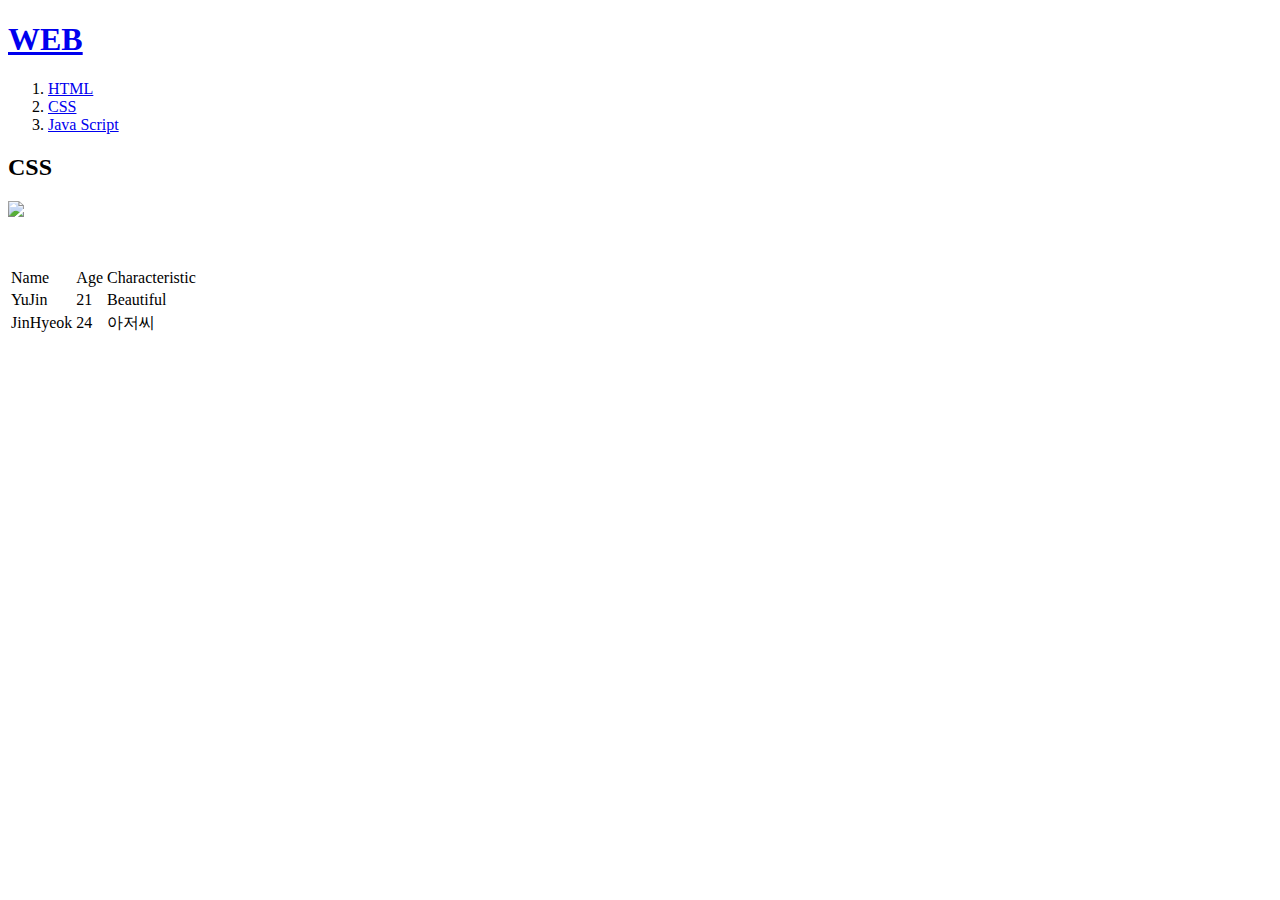
==== css.html @ 5336fc05 "upload files" ====
<!doctype html>
<html>
  <head>
    <title>CSS</title>
    <meta charset="utf-8">
  </head>

  <body>
    <h1><a href="index.html" title="Web">WEB</a></h1>
    <ol>
      <li><a href="html.html" title="html">HTML</a></li>
      <li><a href="css.html" title="css">CSS</a></li>
      <li><a href="javascript.html" title="java script">Java Script</a></li>
    </ol>

    <h2>CSS</h2>
    <p></p>
    <img src="image.jpg" width="400">
    <p style="margin-top:45px;"></p>

    <table>
      <tr>
        <td>Name</td>
        <td>Age</td>
        <td>Characteristic</td>
      </tr>
      <tr>
        <td>YuJin</td>
        <td>21</td>
        <td>Beautiful</td>
      </tr>
      <tr>
        <td>JinHyeok</td>
        <td>24</td>
        <td>아저씨</td>
      </tr>
    </table>
  </body>
</html>
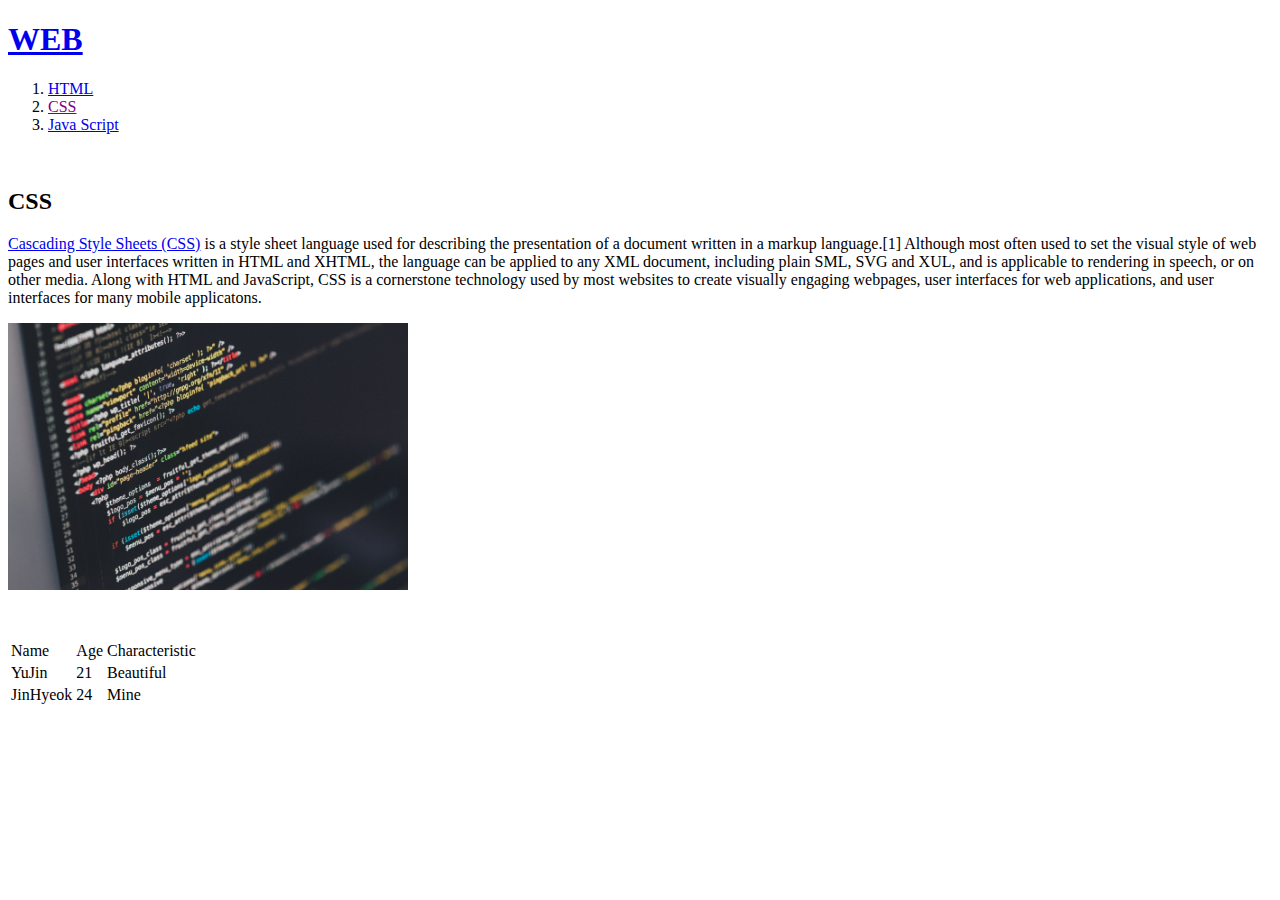
==== commit fe8f5437: "edit css.html" ====
--- a/css.html
+++ b/css.html
@@ -1,39 +1,44 @@
 <!doctype html>
 <html>
   <head>
-    <title>CSS</title>
+    <title>WEB - CSS</title>
     <meta charset="utf-8">
+    <link rel="stylesheet" href="style.css">
   </head>
 
   <body>
     <h1><a href="index.html" title="Web">WEB</a></h1>
-    <ol>
-      <li><a href="html.html" title="html">HTML</a></li>
-      <li><a href="css.html" title="css">CSS</a></li>
-      <li><a href="javascript.html" title="java script">Java Script</a></li>
-    </ol>
+    <div id="main">
+      <ol>
+        <li><a href="html.html" title="html">HTML</a></li>
+        <li><a href="css.html" title="css" style="color:purple;text-decoration:underline">CSS</a></li>
+        <li><a href="javascript.html" title="java script">Java Script</a></li>
+      </ol>
+      <div>
+        <br>
+        <h2>CSS</h2>
+        <p><a href="https://en.wikipedia.org/wiki/Cascading_Style_Sheets" target="_blank" title="css specification">Cascading Style Sheets (CSS)</a> is a style sheet language used for describing the presentation of a document written in a markup language.[1] Although most often used to set the visual style of web pages and user interfaces written in HTML and XHTML, the language can be applied to any XML document, including plain SML, SVG and XUL, and is applicable to rendering in speech, or on other media. Along with HTML and JavaScript, CSS is a cornerstone technology used by most websites to create visually engaging webpages, user interfaces for web applications, and user interfaces for many mobile applicatons.</p>
+        <img src="image.jpg" width="400">
+        <p style="margin-top:45px;"></p>
 
-    <h2>CSS</h2>
-    <p></p>
-    <img src="image.jpg" width="400">
-    <p style="margin-top:45px;"></p>
-
-    <table>
-      <tr>
-        <td>Name</td>
-        <td>Age</td>
-        <td>Characteristic</td>
-      </tr>
-      <tr>
-        <td>YuJin</td>
-        <td>21</td>
-        <td>Beautiful</td>
-      </tr>
-      <tr>
-        <td>JinHyeok</td>
-        <td>24</td>
-        <td>아저씨</td>
-      </tr>
-    </table>
+        <table>
+          <tr>
+            <td>Name</td>
+            <td>Age</td>
+            <td>Characteristic</td>
+          </tr>
+          <tr>
+            <td>YuJin</td>
+            <td>21</td>
+            <td>Beautiful</td>
+          </tr>
+          <tr>
+            <td>JinHyeok</td>
+            <td>24</td>
+            <td>Mine</td>
+          </tr>
+        </table>
+      </div>
+    </div>
   </body>
 </html>
